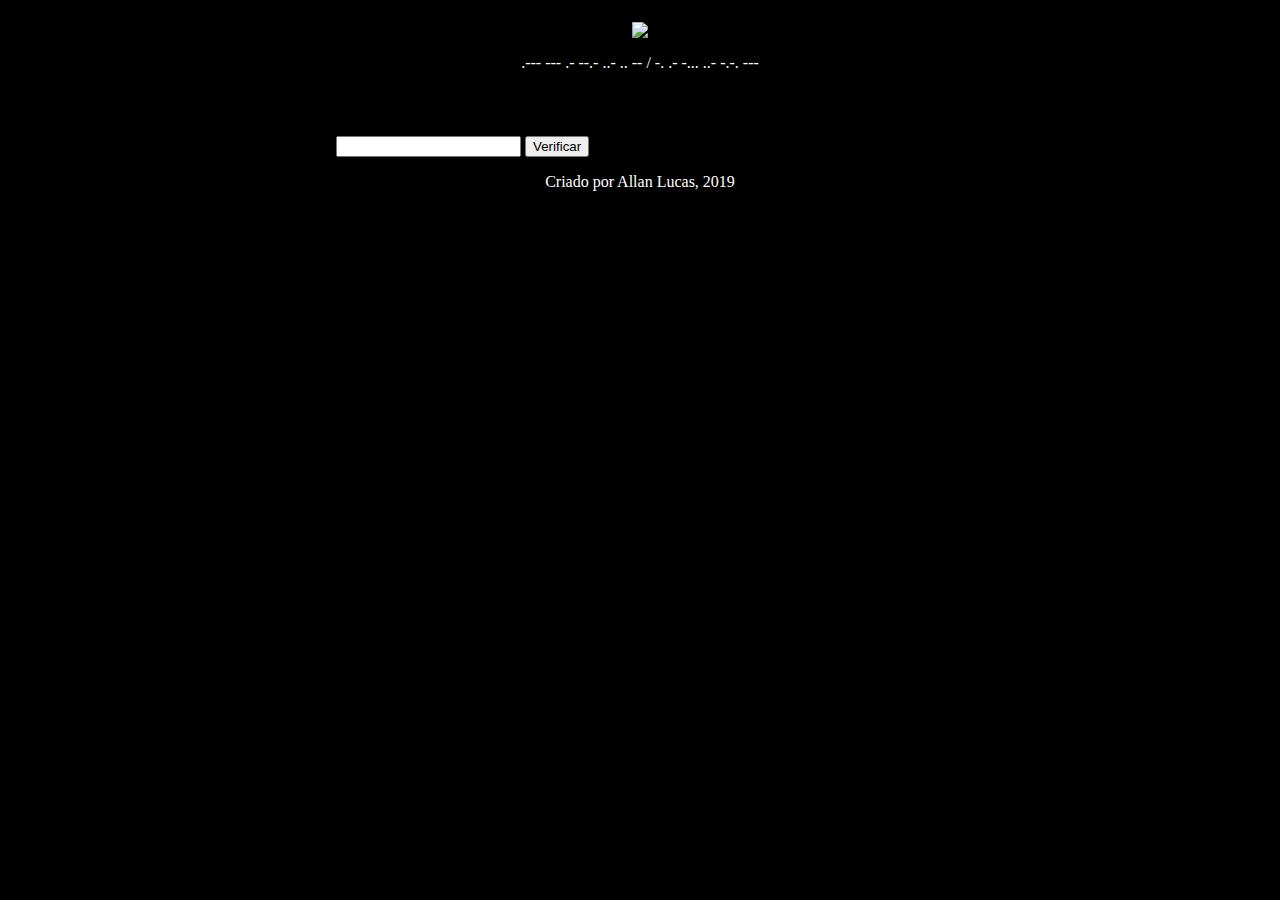
==== 5kencr/index.html @ 03a8653c "Add files via upload" ====
<!DOCTYPE html>
<html>
<head>
	<meta charset = "utf-8"/>
	<title>6ª Obra</title>
	<style type="text/css">
		body{
    		background-color: black;
		    color: white;
		}
        p {
            
        }
		div#tela p{
		    font-family: Verdana sans-serif;
		    text-align: center;
		    color: white;

		}
		div#tela button{
			margin-top: 30px;
		}
		div#tela{
		    margin: 0 auto;
		    height: 608px;
		    width: 608px;
		}
		p#err{
			margin: 0;
		}
	</style>
	<script type="text/javascript" src="assets/scripts/rules.js"></script>
</head>
<body>
	<div id="tela">
		<p>
			<img src="img/livro.jpg" align="middle"/><br/>
			<p id="toptexto">.--- --- .- --.- ..- .. -- / -. .- -... ..- -.-. ---</p><br/>
			<input id="resp" type="text"></input>
			<button onclick="indexpg(2)">Verificar</button>
			<p>Criado por Allan Lucas, 2019</p>
		</p>
	</div>
    </body>
</html>
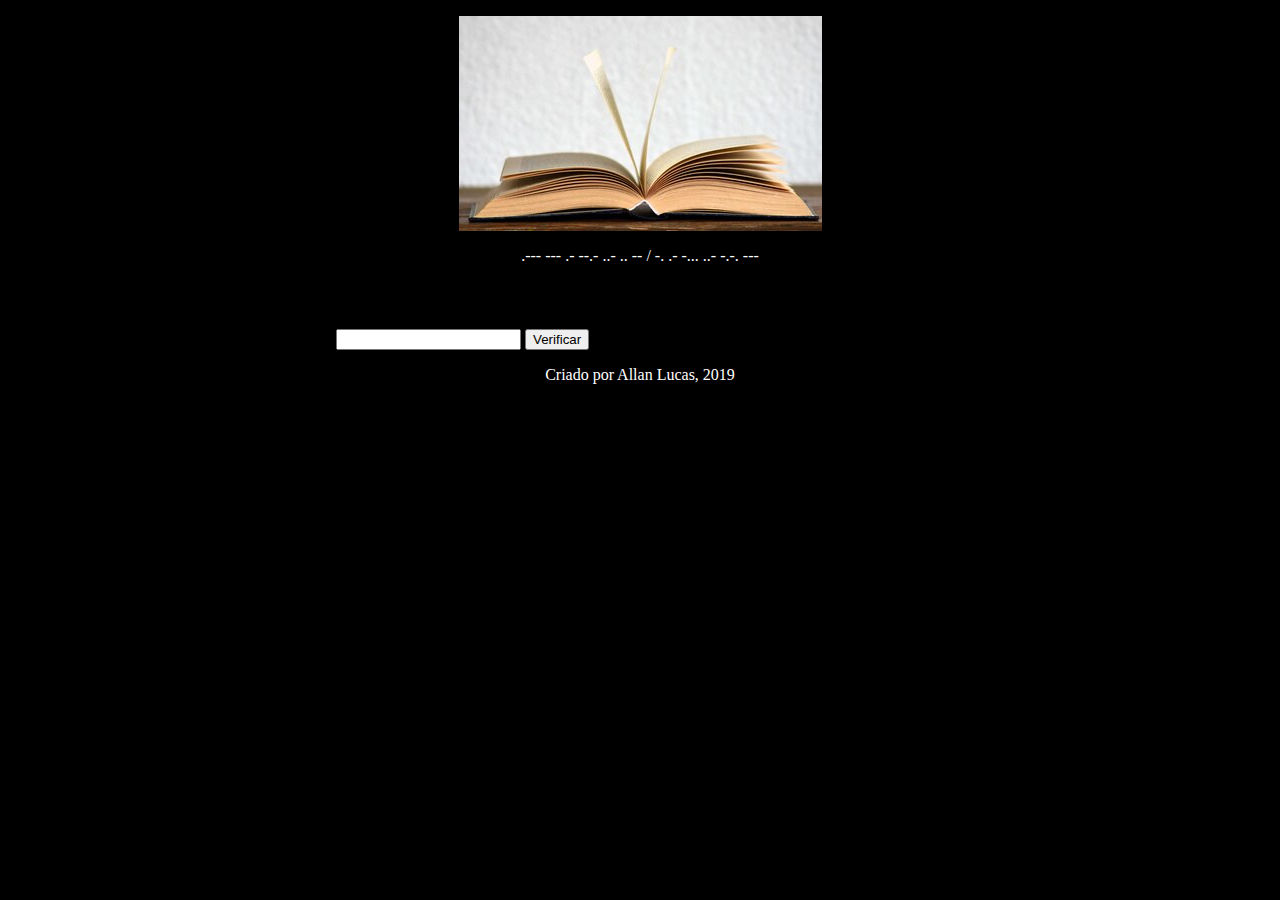
==== commit 711fccbd: "Update index.html" ====
--- a/5kencr/index.html
+++ b/5kencr/index.html
@@ -34,7 +34,7 @@
 <body>
 	<div id="tela">
 		<p>
-			<img src="img/livro.jpg" align="middle"/><br/>
+			<img src="livro.jpg" align="middle"/><br/>
 			<p id="toptexto">.--- --- .- --.- ..- .. -- / -. .- -... ..- -.-. ---</p><br/>
 			<input id="resp" type="text"></input>
 			<button onclick="indexpg(2)">Verificar</button>
